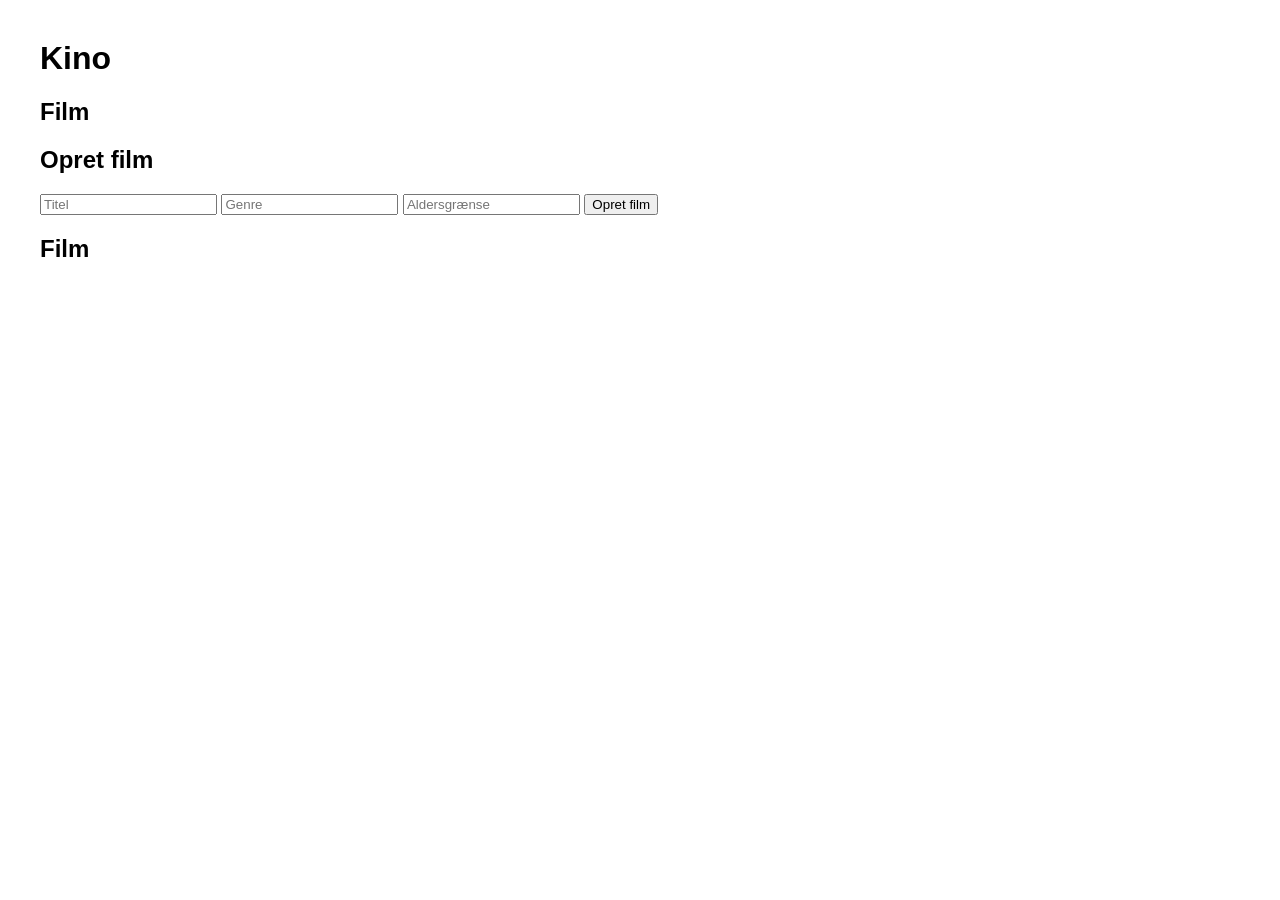
==== src/main/resources/static/index.html @ a3a701c5 "Spring boot startup" ====
<!DOCTYPE html>
<html lang="da">
<head>
    <meta charset="UTF-8">
    <title>Kino</title>
    <link rel="stylesheet" href="style.css">
</head>
<body>

<h1>Kino</h1>

<h2>Film</h2>
<h2>Opret film</h2>

<form id="movie-form">
    <input id="title" type="text" placeholder="Titel" required>
    <input id="genre" type="text" placeholder="Genre" required>
    <input id="ageLimit" type="number" placeholder="Aldersgrænse" required>

    <button type="submit">Opret film</button>
</form>

<h2>Film</h2>
<div id="movie-list"></div>

<script src="app.js"></script>

</body>
</html>
---- src/main/resources/static/style.css ----
body {
    font-family: Arial, sans-serif;
    margin: 40px;
}

#movie-list div {
    border: 1px solid #ccc;
    padding: 15px;
    margin-bottom: 10px;
}
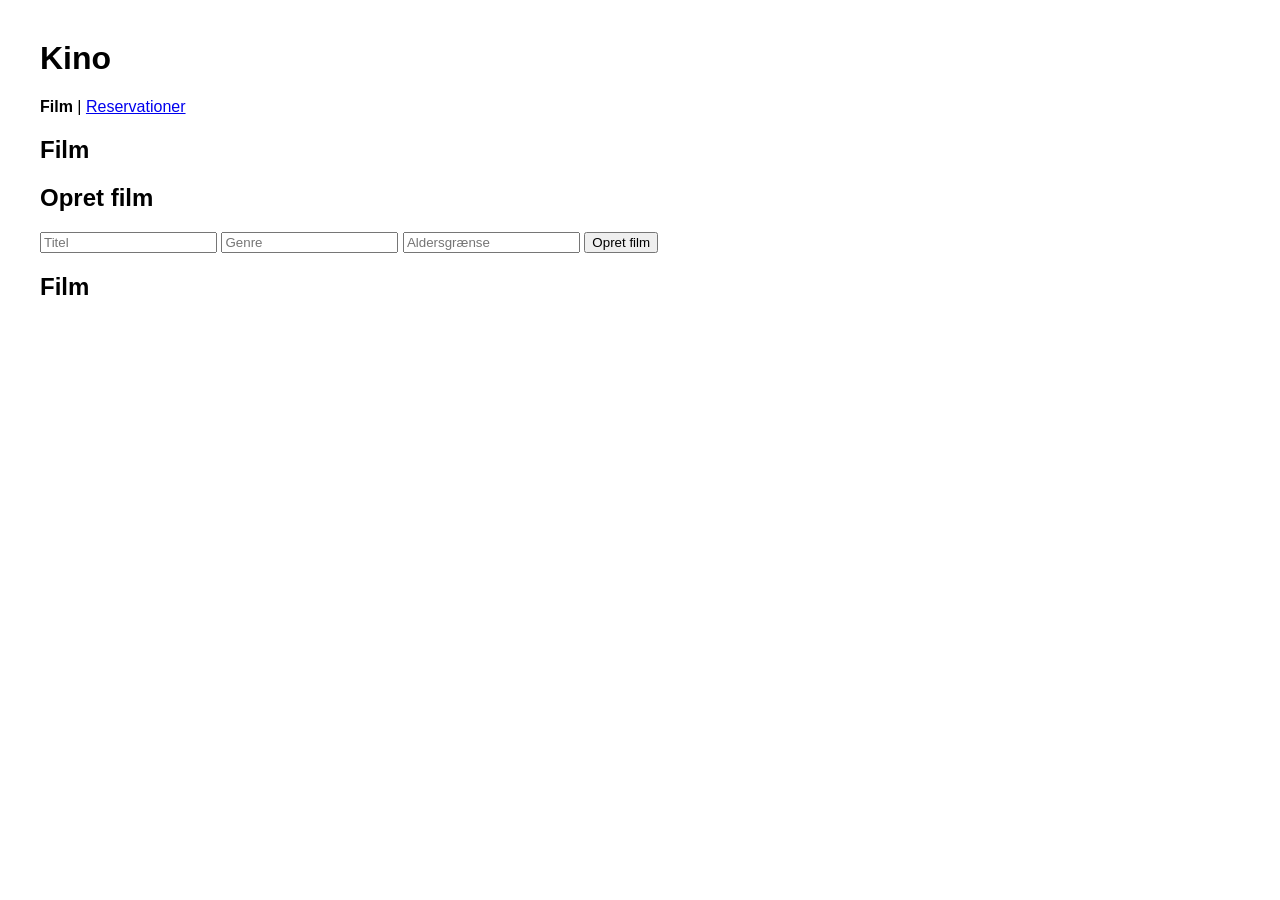
==== commit a7790391: "se reservationer" ====
--- a/src/main/resources/static/index.html
+++ b/src/main/resources/static/index.html
@@ -8,6 +8,7 @@
 <body>
 
 <h1>Kino</h1>
+<strong>Film</strong> | <a href="reservationer.html">Reservationer</a>
 
 <h2>Film</h2>
 <h2>Opret film</h2>
--- a/src/main/resources/static/style.css
+++ b/src/main/resources/static/style.css
@@ -7,4 +7,18 @@
     border: 1px solid #ccc;
     padding: 15px;
     margin-bottom: 10px;
+
+    #reservation-list .reservation {
+        border: 1px solid #ccc;
+        padding: 15px;
+        margin-bottom: 10px;
+    }
+
+    .empty-message {
+        padding: 15px;
+        background-color: #f5f5f5;
+        border: 1px dashed #999;
+        font-style: italic;
+    }
+
 }
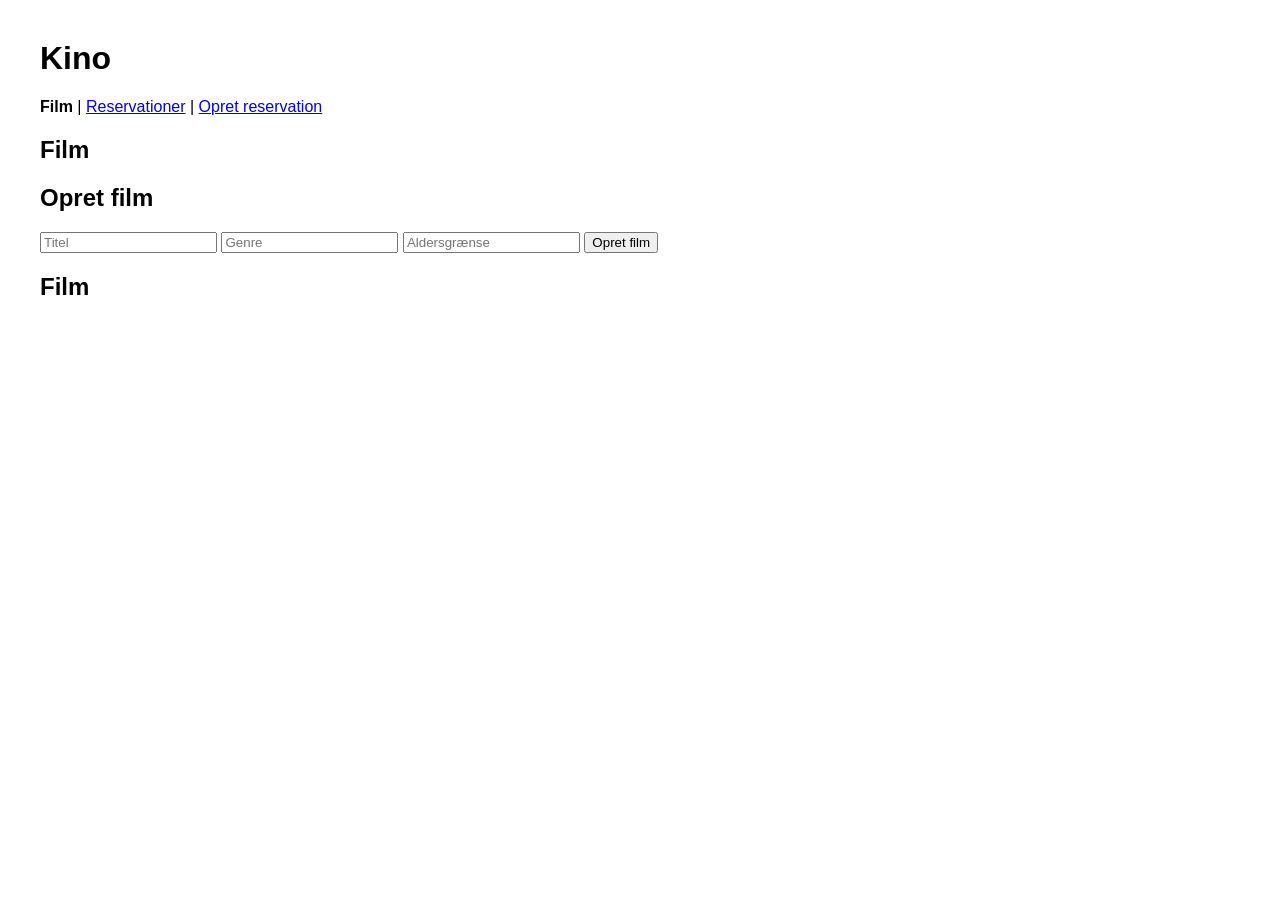
==== commit 1780d7c1: "opret reservationer, vælg sæder og se reservationer" ====
--- a/src/main/resources/static/index.html
+++ b/src/main/resources/static/index.html
@@ -8,7 +8,8 @@
 <body>
 
 <h1>Kino</h1>
-<strong>Film</strong> | <a href="reservationer.html">Reservationer</a>
+<strong>Film</strong> | <a href="reservations.html">Reservationer</a> | <a href="opret-reservation.html">Opret reservation</a>
+
 
 <h2>Film</h2>
 <h2>Opret film</h2>
--- a/src/main/resources/static/style.css
+++ b/src/main/resources/static/style.css
@@ -7,18 +7,85 @@
     border: 1px solid #ccc;
     padding: 15px;
     margin-bottom: 10px;
+}
 
-    #reservation-list .reservation {
-        border: 1px solid #ccc;
-        padding: 15px;
-        margin-bottom: 10px;
-    }
+#reservation-list .reservation {
+    border: 1px solid #ccc;
+    padding: 15px;
+    margin-bottom: 10px;
+}
 
-    .empty-message {
-        padding: 15px;
-        background-color: #f5f5f5;
-        border: 1px dashed #999;
-        font-style: italic;
-    }
+.empty-message {
+    padding: 15px;
+    background-color: #f5f5f5;
+    border: 1px dashed #999;
+    font-style: italic;
+}
 
-}+#reservation-form select,
+#reservation-form input {
+    display: block;
+    margin: 6px 0 12px;
+    padding: 6px;
+}
+
+.screen {
+    width: 420px;
+    max-width: 100%;
+    margin-bottom: 15px;
+    padding: 4px;
+    text-align: center;
+    background-color: #ddd;
+    font-size: 12px;
+    letter-spacing: 4px;
+}
+
+.seat-row {
+    display: flex;
+    align-items: center;
+    gap: 4px;
+    margin-bottom: 4px;
+}
+
+.row-label {
+    width: 20px;
+    font-size: 12px;
+    color: #666;
+}
+
+.seat {
+    width: 30px;
+    height: 30px;
+    border: 1px solid #999;
+    border-radius: 4px;
+    background-color: #fff;
+    font-size: 11px;
+    cursor: pointer;
+}
+
+.seat.selected {
+    background-color: #2e7d32;
+    border-color: #2e7d32;
+    color: #fff;
+}
+
+.seat.reserved {
+    background-color: #ccc;
+    color: #888;
+    cursor: not-allowed;
+}
+
+.message {
+    margin-top: 15px;
+    padding: 15px;
+}
+
+.message.success {
+    background-color: #e8f5e9;
+    border: 1px solid #2e7d32;
+}
+
+.message.error {
+    background-color: #ffebee;
+    border: 1px solid #c62828;
+}
